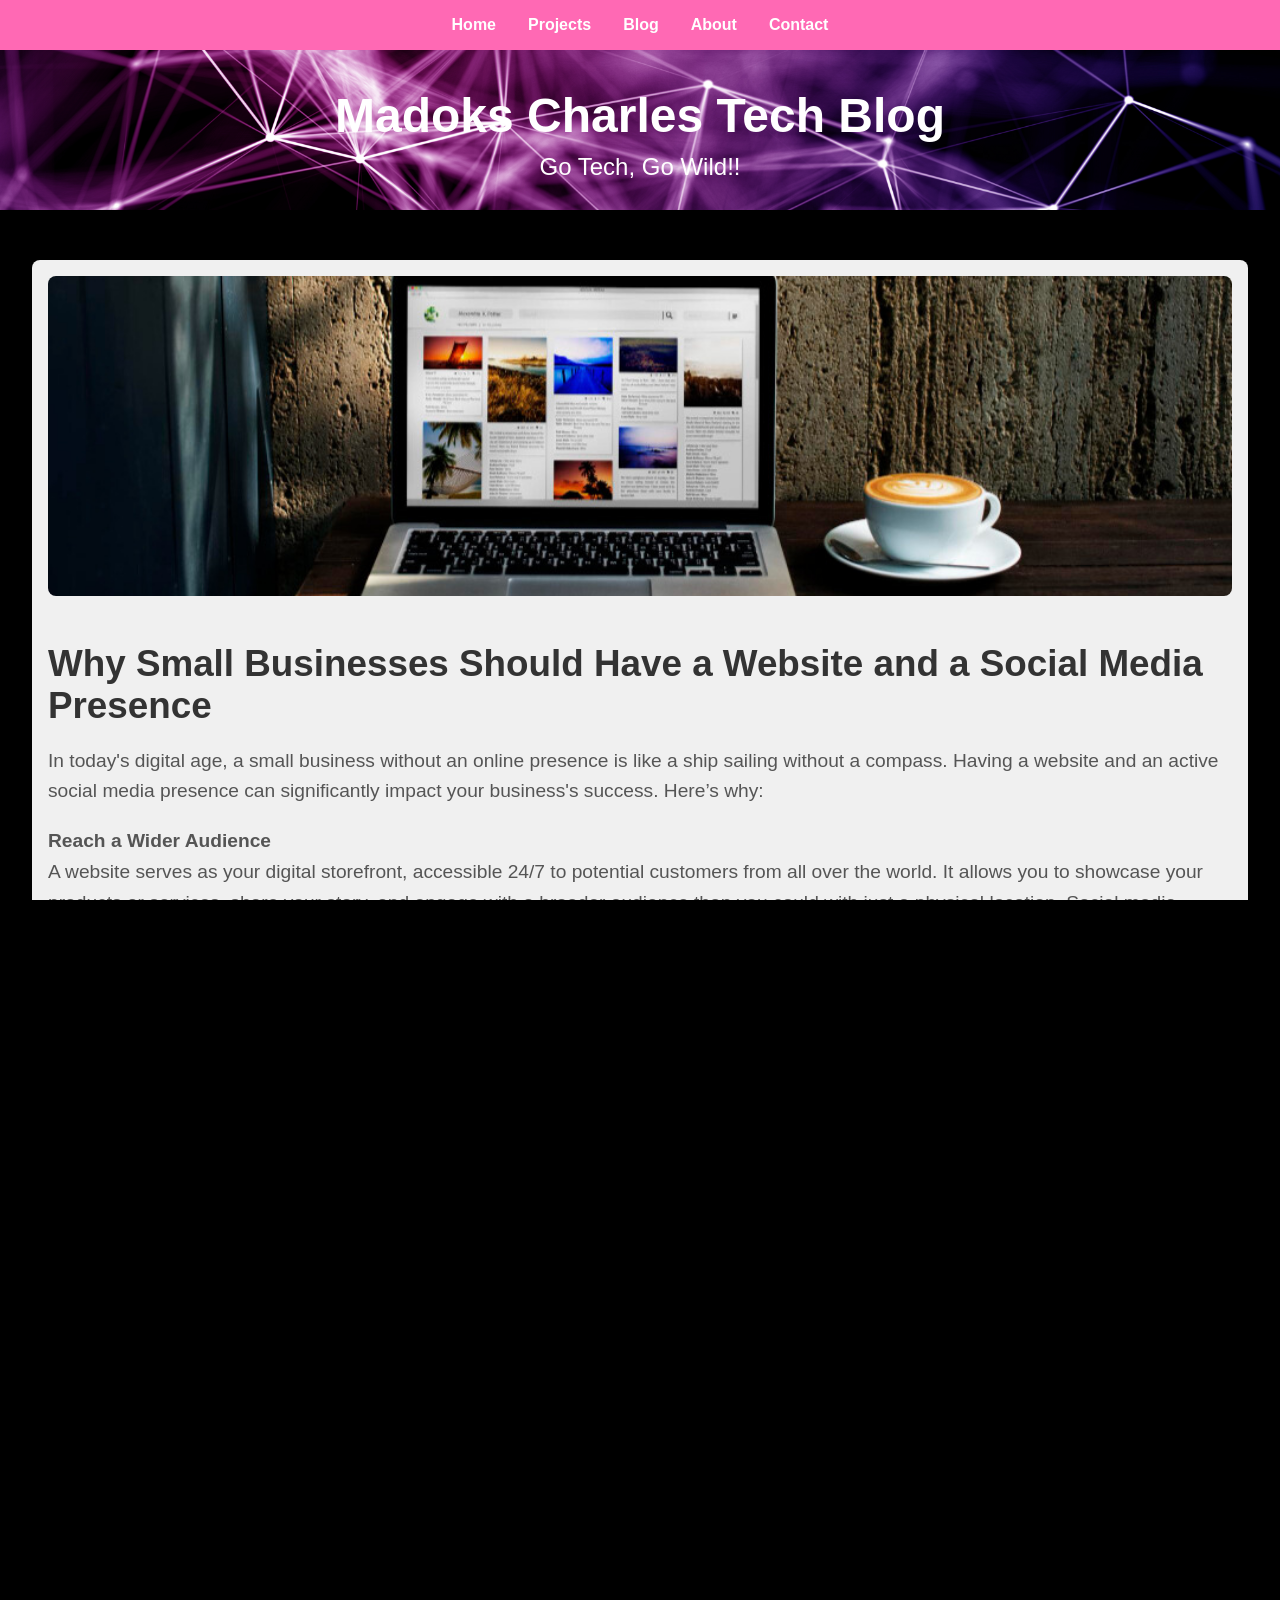
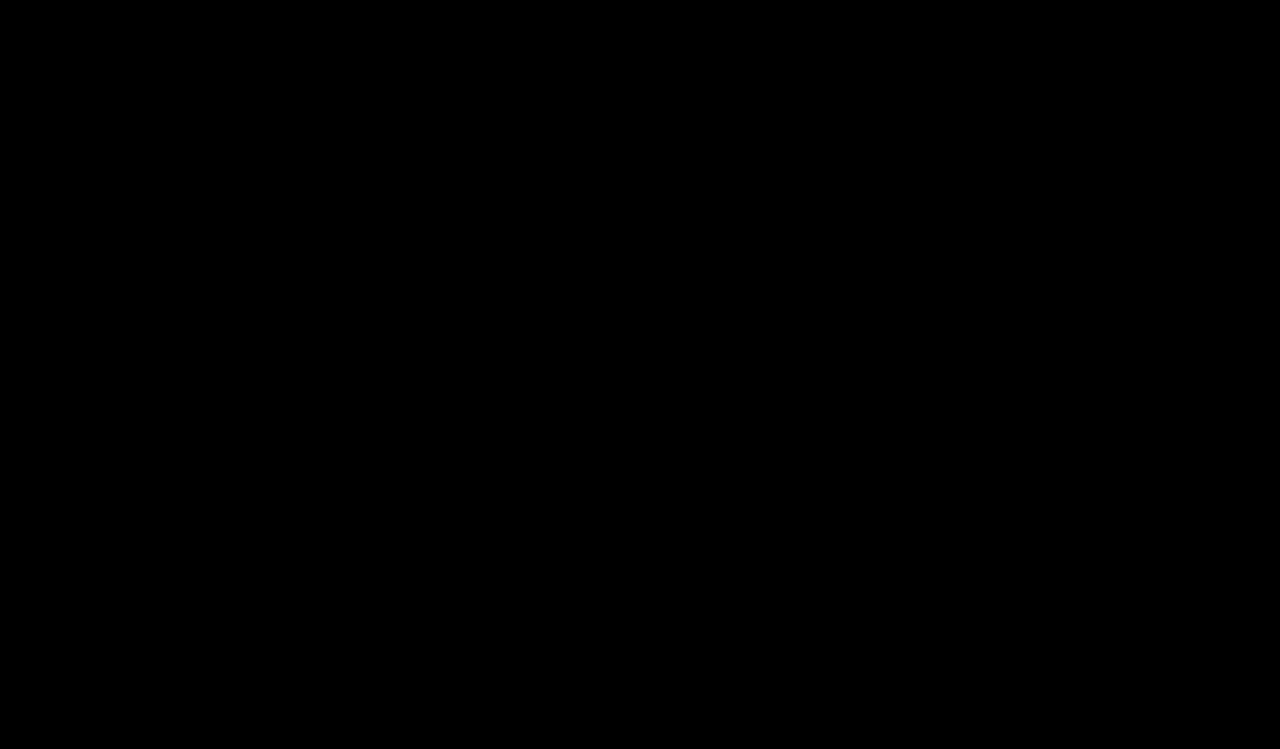
==== blog.html @ 1c649162 "blog-page and more projects" ====
<!DOCTYPE html>
<html lang="en">
    <head>
        <meta charset="UTF-8">
        <meta name="viewport" content="width=device-width, initial-scale=1.0">
        <title>Madoks Charles - Blog</title>
        <link rel="stylesheet" href="styles.css">
        <link rel="stylesheet" href="https://cdnjs.cloudflare.com/ajax/libs/font-awesome/6.0.0-beta3/css/all.min.css">
    </head>
<body>
    <header>
        <nav>
            <ul>
                <li><a href="index.html#home">Home</a></li>
                <li><a href="index.html#projects">Projects</a></li>
                <li><a href="blog.html">Blog</a></li>
                <li><a href="index.html#about">About</a></li>
                <li><a href="index.html#contact">Contact</a></li>
            </ul>
        </nav>
    </header>

    <section id="blog-cover">
        <img src="images/blog-cover.jpg" alt="Blog Cover Image" class="blog-cover-image">
        <div class="blog-cover-text">
            <h1>Madoks Charles Tech Blog</h1>
            <p>Go Tech, Go Wild!!</p>
        </div>
    </section>
    <br>

    <section id="blog-posts">
        <article class="blog-post">
            <img src="images/aa.jpg" alt="Blog Post Image" class="post-image">
            <div class="post-content">
                <h2>Why Small Businesses Should Have a Website and a Social Media Presence</h2>
                <p>In today's digital age, a small business without an online presence is like a ship sailing without a compass. Having a website and an active social media presence can significantly impact your business's success. Here’s why:</p>
                <p><b>Reach a Wider Audience</b><br>
                A website serves as your digital storefront, accessible 24/7 to potential customers from all over the world. It allows you to showcase your products or services, share your story, and engage with a broader audience than you could with just a physical location. Social media platforms further amplify your reach by enabling you to connect with people who share your interests, needs, and values.</p>
                <p><b>Build Credibility and Trust</b><br>
                Customers today expect businesses to have a website and a social media presence. A well-designed website and active social media profiles lend credibility to your business, showing customers that you’re professional and legitimate. By sharing customer testimonials, case studies, and stories about your business journey, you can build trust and loyalty among your audience.</p>
                <p><b>Cost-Effective Marketing</b><br>
                Traditional advertising methods like print, TV, and radio can be expensive and may not always reach your target audience. Online marketing, on the other hand, is more cost-effective and allows you to tailor your marketing efforts to your specific audience. With tools like SEO, content marketing, and social media advertising, you can attract more visitors to your website and convert them into customers.</p>
                <p><b>Engage with Your Customers</b><br>
                Social media platforms are great for engaging with your audience. They provide a space for direct communication, feedback, and community building. Responding to comments, messages, and reviews in a timely manner shows that you value your customers' opinions and are committed to providing excellent service.</p>
                <p><b>Stay Ahead of the Competition</b><br>
                Many of your competitors are already online, leveraging websites and social media to reach and engage their audience. By having a robust online presence, you can stay ahead of the competition, differentiate your business, and position yourself as an industry leader.</p>
                <p><b>Conclusion</b><br>
                Having a website and good social media presence are not just optional extras; they are essential tools for your business(es). So, if you haven't already, now is the time to invest in a strong online presence and watch your business grow. Let's grab a cup of <a href="blog.html#contact">coffee</a> and discuss your options.</p>
            </div>
            <div class="post-author">
                <img src="images/my-pic2.png" alt="Author Picture" class="author-pic">
                <p>Written by Madoks Charles</p>
            </div>
        </article>
        
        <!-- Add more blog posts here as needed -->
    </section>

    <section id="contact">
        <h2>Let’s Get Coffee</h2>
        <hr>
        <div class="contact-container">
            <div class="contact-details">
                <p>Email: <a href="mailto:charlesmadoks@gmail.com">charlesmadoks@gmail.com</a></p>
                <p>Phone: <a href="tel:+2347066278362">+234 706 627 8362</a></p>
            </div>
            <h3>Let's Connect!</h3>
            <div class="social-links">
                <a href="https://github.com/madokscharles" target="_blank" class="social-link github"><i class="fa-brands fa-github"></i></a>
                <a href="https://www.linkedin.com/in/madokscharles/" target="_blank" class="social-link linkedin"><i class="fa-brands fa-linkedin"></i></a>
                <a href="https://x.com/madokscharles" target="_blank" class="social-link twitter"><i class="fa-brands fa-twitter"></i></a>
                <a href="https://wa.me/2347066278362" target="_blank" class="social-link whatsapp"><i class="fa-brands fa-whatsapp"></i></a>
            </div>
        </div>
    </section>

    <footer>
        <p>&copy; 2024 <a href="#home">Madoks</a>. All rights reserved.</p>
    </footer>
    
</body>
</html>
---- styles.css ----
/* General Styles */
* {
    box-sizing: border-box;
}
html, body {
    margin: 0;
    padding: 0;
    font-family: Arial, sans-serif;
    color: #FFE4E1;
    background-color: #000000;
    height: 100%;
    width: 100%;
    overflow-x: hidden;
}

body {
    display: flex;
    flex-direction: column;
    min-height: 100vh;
    min-width: 100vw;
}

header {
    background-color: #FF69B4;
    color: #FFFFFF;
    padding: 1rem;
}

nav ul {
    list-style-type: none;
    margin: 0;
    padding: 0;
    display: flex;
    justify-content: center;
}

nav ul li {
    margin: 0 1rem;
}

nav ul li a {
    color: #FFFFFF;
    text-decoration: none;
    font-weight: bold;
}

nav ul li a:hover {
    color: #000000;
}

main {
    flex: 1;
    display: flex;
    flex-direction: column;
}

section {
    padding: 2rem;
}

h1 {
    color: #fff;
}

h2 {
    font-size: 2.3rem;
    color: #FF69B4;
}

p {
    font-size: 1.2rem;
}

hr {
    width: 15%;
    color: #FFE4E1;
}

a {
    text-decoration: none;
    color: #333333;
}

a:hover {
    color: #FF69B4;
}

/* Home / Cover Section Styles */
.cover-container {
    position: relative;
    top: -32px;
    width: 100vw;
    height: 100vh;
    overflow: hidden;
    display: flex;
    align-items: center;
    justify-content: center;
}

.cover-image {
    position: absolute;
    width: 100%;
    height: 100%;
    object-fit: cover;
    left: 0;
}

.cover-text {
    color: #FFFFFF;
    padding: 2rem;
    max-width: 40%;
    z-index: 1;
    margin-left: -30rem;
}

.cover-text h1 {
    margin-top: 0;
    font-size: 3rem;
}

.cover-text .job-title {
    font-size: 1.5rem;
    color: #FF69B4;
}

.cover-text .hello {
    margin-bottom: 10px;
}

.cover-text .summary {
    font-size: 1rem;
}

/* My Projects Styles */
#projects {
    align-items: center;
    text-align: center;
}

#projects p {
    margin-bottom: 2rem;
    font-size: 1.2rem;
}
.projects-container {
    display: grid;
    grid-template-columns: repeat(auto-fit, minmax(300px, 1fr));
    gap: 2rem;
    margin-top: 2rem;
    width: 80%;
    text-align: center;
    margin: 0 auto;
}

.project-card {
    background-color: #FFE4E1;
    color: #000000;
    border-radius: 8px;
    box-shadow: 0 4px 8px rgba(0, 0, 0, 0.2);
    transition: transform 0.3s ease;
}

.project-card:hover {
    transform: translateY(-5px);
}

.project-image {
    width: 100%;
    object-fit: cover;
    height: 200px;
}

.more-button {
    padding: 1rem 2rem;
    font-size: 1rem;
    cursor: pointer;
    background-color: #FF69B4;
    color: #000000;
    border: 1px solid #FF69B4;
    font-weight: bold;
    border-radius: 8px;
}

.more-button:hover {
    background-color: #333333;
    color: #FF69B4;
    border: 1px solid #333333;
    transform: translateY(-1px);
}

/* About Me Styles */
.about-container {
    display: flex;
    align-items: center;
    justify-content: space-between;
    gap: 2rem;
    padding: 2rem;
    text-align: center;
    width: 90%;
    margin: 0 auto;
}

.about-text {
    max-width: 60%;
    color: #FFE4E1;
}

.about-text h2, .about-text h3 {
    color: #FF69B4;
}

.about-text p {
    margin-bottom: 1rem;
    line-height: 1.6;
    font-size: 1.2rem;
}

.about-image {
    width: 40%;
}

.about-image img {
    width: 100%;
    border-radius: 8px;
    box-shadow: 0 4px 8px rgba(0, 0, 0, 0.2);
}

/* Contact Me Styles */
#contact {
    text-align: center;
    padding: 2rem;
    background-color: #1a1a1a;
    padding-bottom: 100px;
}

.contact-container {
    display: flex;
    flex-direction: column;
    align-items: center;
    gap: 1rem;
}

.contact-details p, .contact-details a {
    color: #FFE4E1;
    font-size: 1.2rem;
    margin: 0.5rem 0;
}

.social-links {
    display: flex;
    justify-content: center;
    gap: 1rem;
}

.social-link .fa-brands {
    font-size: 2rem;
    transition: transform 0.3s;
    color: #FF69B4;
    padding: 0 20px;
}

.social-link .fa-brands:hover {
    transform: scale(1.1);
    color: #FFB6C1;
}

/* Footer Styles */
footer {
    background-color: #FFB6C1;
    color: #333333;
    text-align: center;
    padding: 1rem;
    flex-shrink: 0;
    width: 100%;
}

/* Main Projects Page Styles */
#main-projects h2 {
    text-align: center;
}
.main-projects-container {
    display: flex;
    flex-direction: column;
    gap: 2rem;
    margin: 0 auto;
    padding: 2rem;
    max-width: 1200px;
}

.main-project-card {
    display: flex;
    flex-direction: row;
    align-items: center;
    background-color: #FFE4E1;
    color: #000;
    border-radius: 8px;
    box-shadow: 0 4px 8px rgba(0, 0, 0, 0.2);
    padding: 1rem;
    gap: 1rem;
    transition: transform 0.3s ease;
}

.main-project-card:hover {
    transform: translateY(-5px);
}

.main-project-image {
    width: 200px;
    height: 150px;
    object-fit: cover;
    border-radius: 8px;
    box-shadow: 0 4px 8px rgba(0, 0, 0, 0.2);
}

.main-project-details {
    flex-grow: 1;
}

.main-project-details h3 {
    font-size: 1.5rem;
    margin-top: 0;
}

.main-project-details p {
    font-size: 1rem;
    margin: 0.5rem 0;
}

/* Blog Page Styles */
#blog-cover {
    position: relative;
    width: 100%;
    height: 5rem;
    overflow: hidden;
    display: flex;
    align-items: center;
    justify-content: center;
    text-align: center;
    color: #fff;
    padding-bottom: 8rem;
}

.blog-cover-image {
    width: 100%;
    height: 100%;
    object-fit: cover;
    position: absolute;
    top: 0;
    left: 0;
}

.blog-cover-text {
    margin-top: 90px;
    z-index: 1;
}

.blog-cover-text h1 {
    font-size: 3rem;
    margin-bottom: 0.5rem;
}

.blog-cover-text p {
    font-size: 1.5rem;
    margin-top: 10px;
}

/* Blog Posts Styles */
#blog-posts {
    padding: 2rem;
}

.blog-post {
    display: flex;
    flex-direction: column;
    margin-bottom: 3rem;
    background-color: #f0f0f0;
    padding: 1rem;
    border-radius: 8px;
}

.post-image {
    width: 100%;
    height: 20rem;
    border-radius: 8px;
    margin-bottom: 1rem;
    object-fit: cover;
    object-position: center;
}

.post-content h2 {
    color: #333;
    margin-bottom: 0.5rem;
}

.post-content p {
    color: #555;
    line-height: 1.6;
}

.post-content a {
    color: #6F4E37;
}

.post-content a:hover {
    color: #FF69B4;
}

.post-author {
    display: flex;
    align-items: center;
    margin-top: 1rem;
}

.author-pic {
    width: 50px;
    height: 50px;
    border-radius: 50%;
    margin-right: 1rem;
}

.post-author p {
    color: #333;
}

/* Responsive Styling for Mobile View */
@media (max-width: 768px) {
    .cover-container {
        flex-direction: column;
        align-items: center;
        height: auto;
    }

    .cover-image {
        width: 100%;
        height: 50vh;
        object-fit: cover;
        z-index: -1;
        filter: blur(8px);
    }

    .cover-text {
        max-width: 70%;
        text-align: center;
        padding: 1rem 1rem;
        margin-left: -4rem;
        margin-top: 4rem;
    }

    .cover-text h1 {
        font-size: 2.7rem;
    }

    .cover-text .summary {
        font-size: 1rem;
    }

    .about-container {
        flex-direction: column;
        align-items: center;
    }

    .about-text, .about-image {
        max-width: 100%;
    }

    .about-text {
        text-align: center;
    }

    .about-image img {
        width: 300px;
        margin-left: -80px;
    }

    .main-project-card {
        flex-direction: column;
        text-align: center;
    }

    .main-project-image {
        width: 100%;
        height: auto;
    }

    .blog-cover-text h1 {
        font-size: 2rem;
    }

}
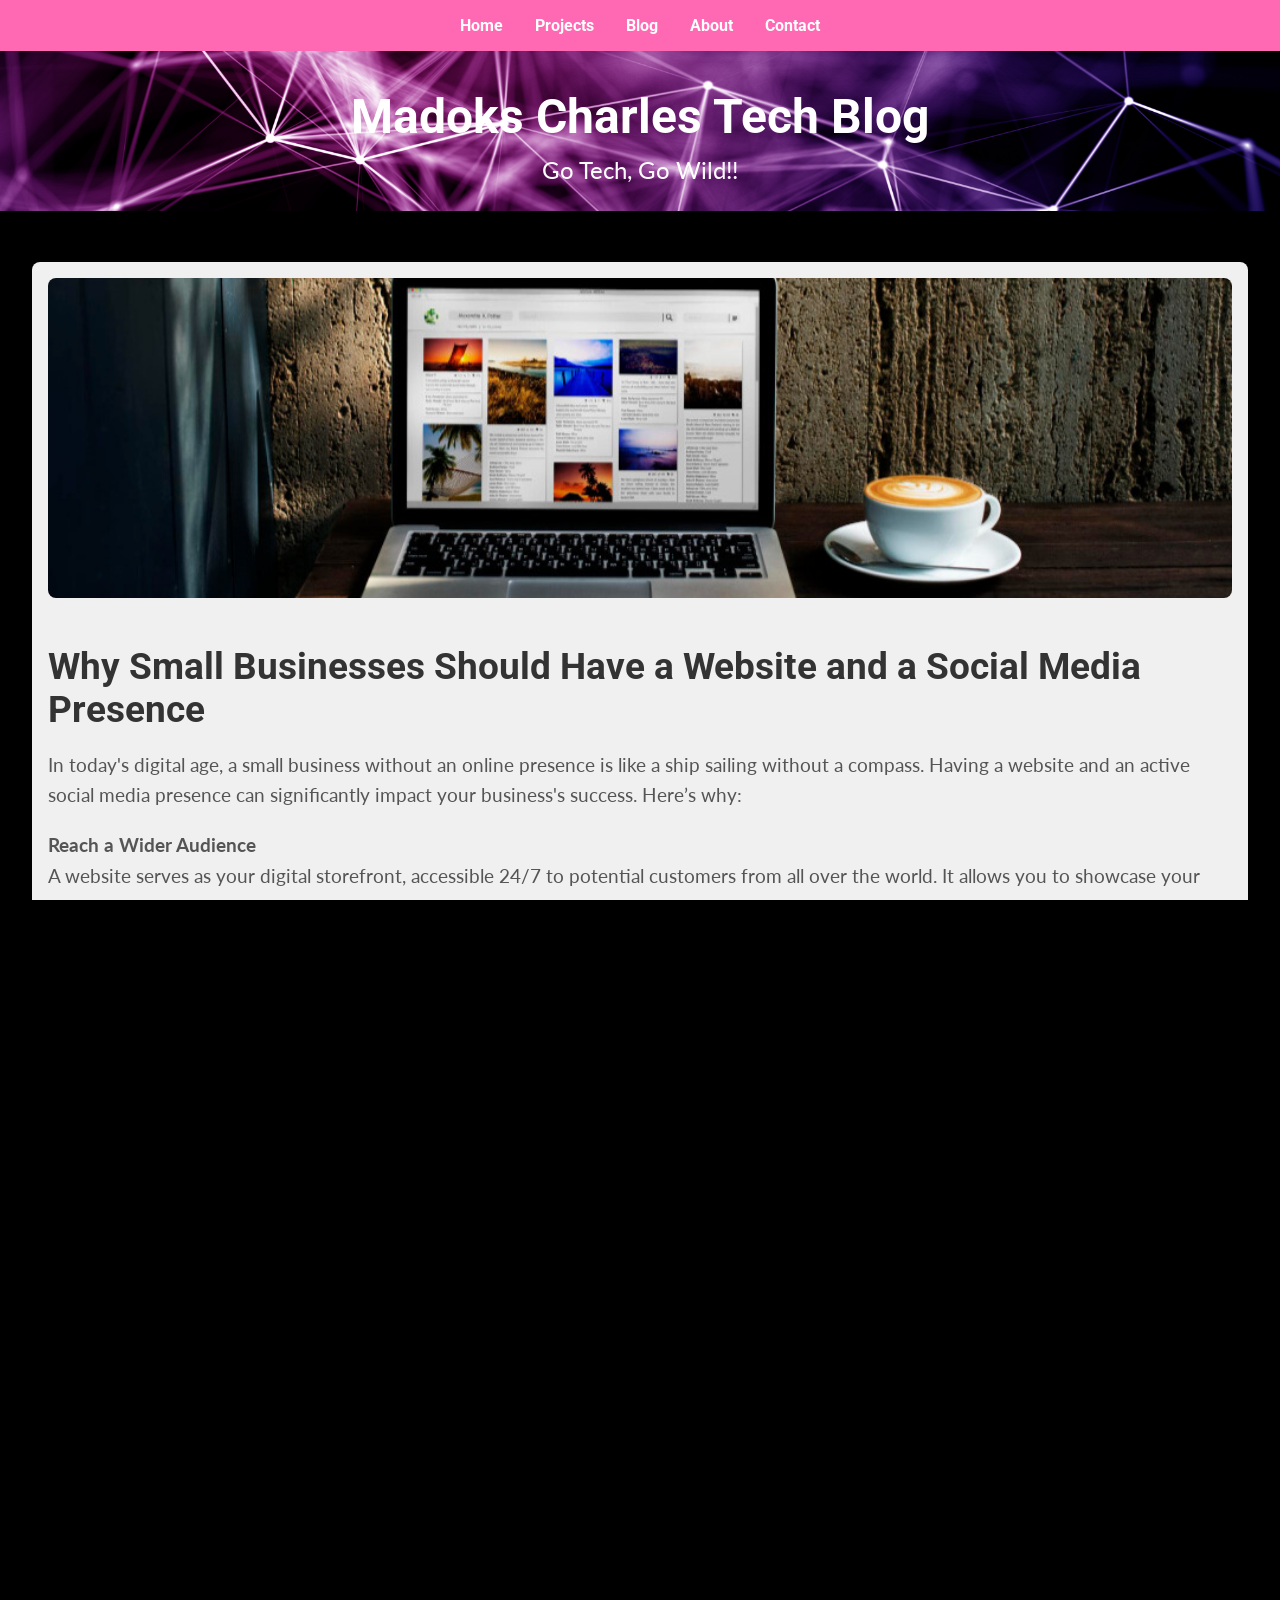
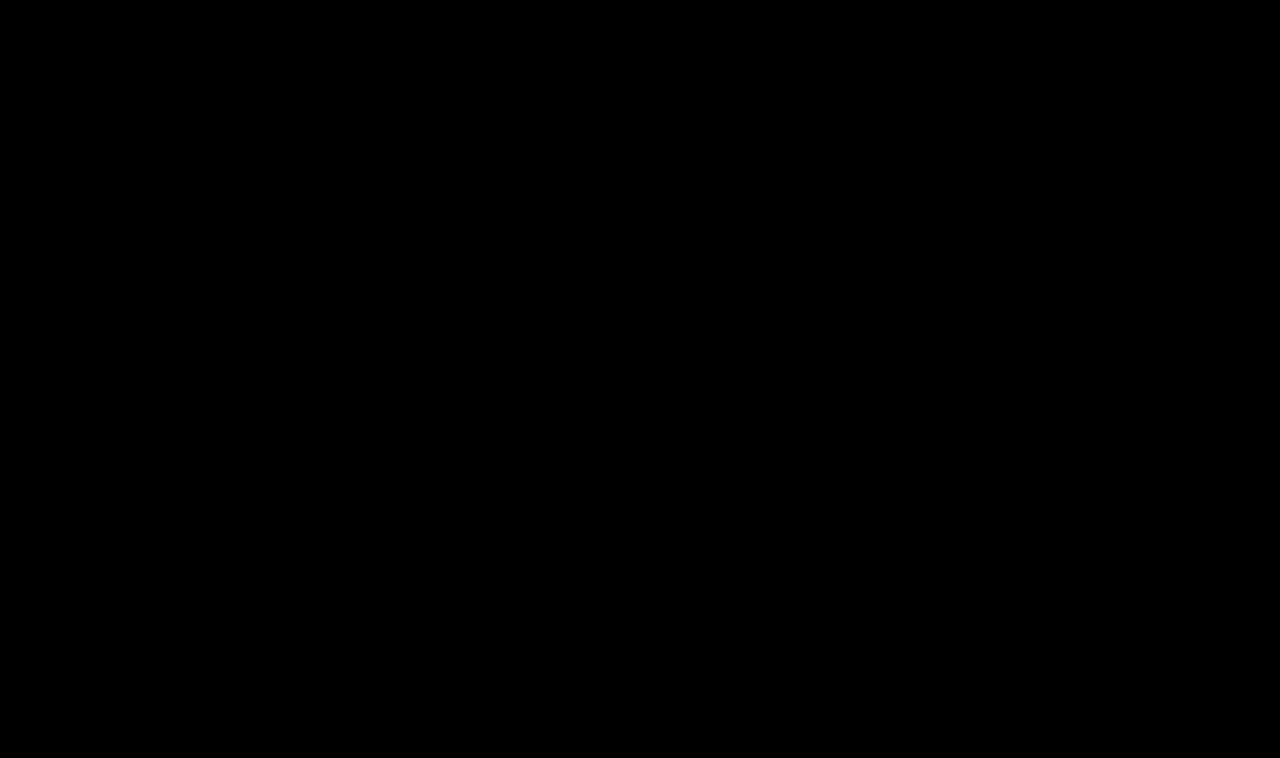
==== commit e3386427: "Readme file" ====
--- a/blog.html
+++ b/blog.html
@@ -6,6 +6,8 @@
         <title>Madoks Charles - Blog</title>
         <link rel="stylesheet" href="styles.css">
         <link rel="stylesheet" href="https://cdnjs.cloudflare.com/ajax/libs/font-awesome/6.0.0-beta3/css/all.min.css">
+        <link rel="stylesheet" href="https://fonts.googleapis.com/css?family=Roboto|Montserrat|Lato|Open+Sans|Poppins&display=swap">
+        <link rel="icon" href="images/favicon.ico" type="image/x-icon">
     </head>
 <body>
     <header>
@@ -54,7 +56,7 @@
             </div>
         </article>
         
-        <!-- Add more blog posts here as needed -->
+        <!-- Add more blog posts here -->
     </section>
 
     <section id="contact">
@@ -76,7 +78,7 @@
     </section>
 
     <footer>
-        <p>&copy; 2024 <a href="#home">Madoks</a>. All rights reserved.</p>
+        <p>&copy; 2024 <a href="index.html#home">Madoks</a>. All rights reserved.</p>
     </footer>
     
 </body>
--- a/styles.css
+++ b/styles.css
@@ -5,7 +5,7 @@
 html, body {
     margin: 0;
     padding: 0;
-    font-family: Arial, sans-serif;
+    font-family: 'Roboto', 'Montserrat', 'Lato', 'Open Sans', 'Poppins', sans-serif;
     color: #FFE4E1;
     background-color: #000000;
     height: 100%;
@@ -69,6 +69,7 @@
 
 p {
     font-size: 1.2rem;
+    font-family: 'Lato', sans-serif;
 }
 
 hr {
@@ -116,19 +117,24 @@
 .cover-text h1 {
     margin-top: 0;
     font-size: 3rem;
+    font-family: 'Poppins', sans-serif; /* 'Roboto', 'Montserrat', 'Lato', 'Open Sans', 'Poppins', sans-serif */
 }
 
 .cover-text .job-title {
     font-size: 1.5rem;
     color: #FF69B4;
+    font-family: 'Montserrat', sans-serif; /* 'Roboto', 'Montserrat', 'Lato', 'Open Sans', 'Poppins', sans-serif */
 }
 
 .cover-text .hello {
+    font-size: 1.2rem;
     margin-bottom: 10px;
 }
 
 .cover-text .summary {
-    font-size: 1rem;
+    font-size: 1.2rem;
+    line-height: 1.6;
+
 }
 
 /* My Projects Styles */
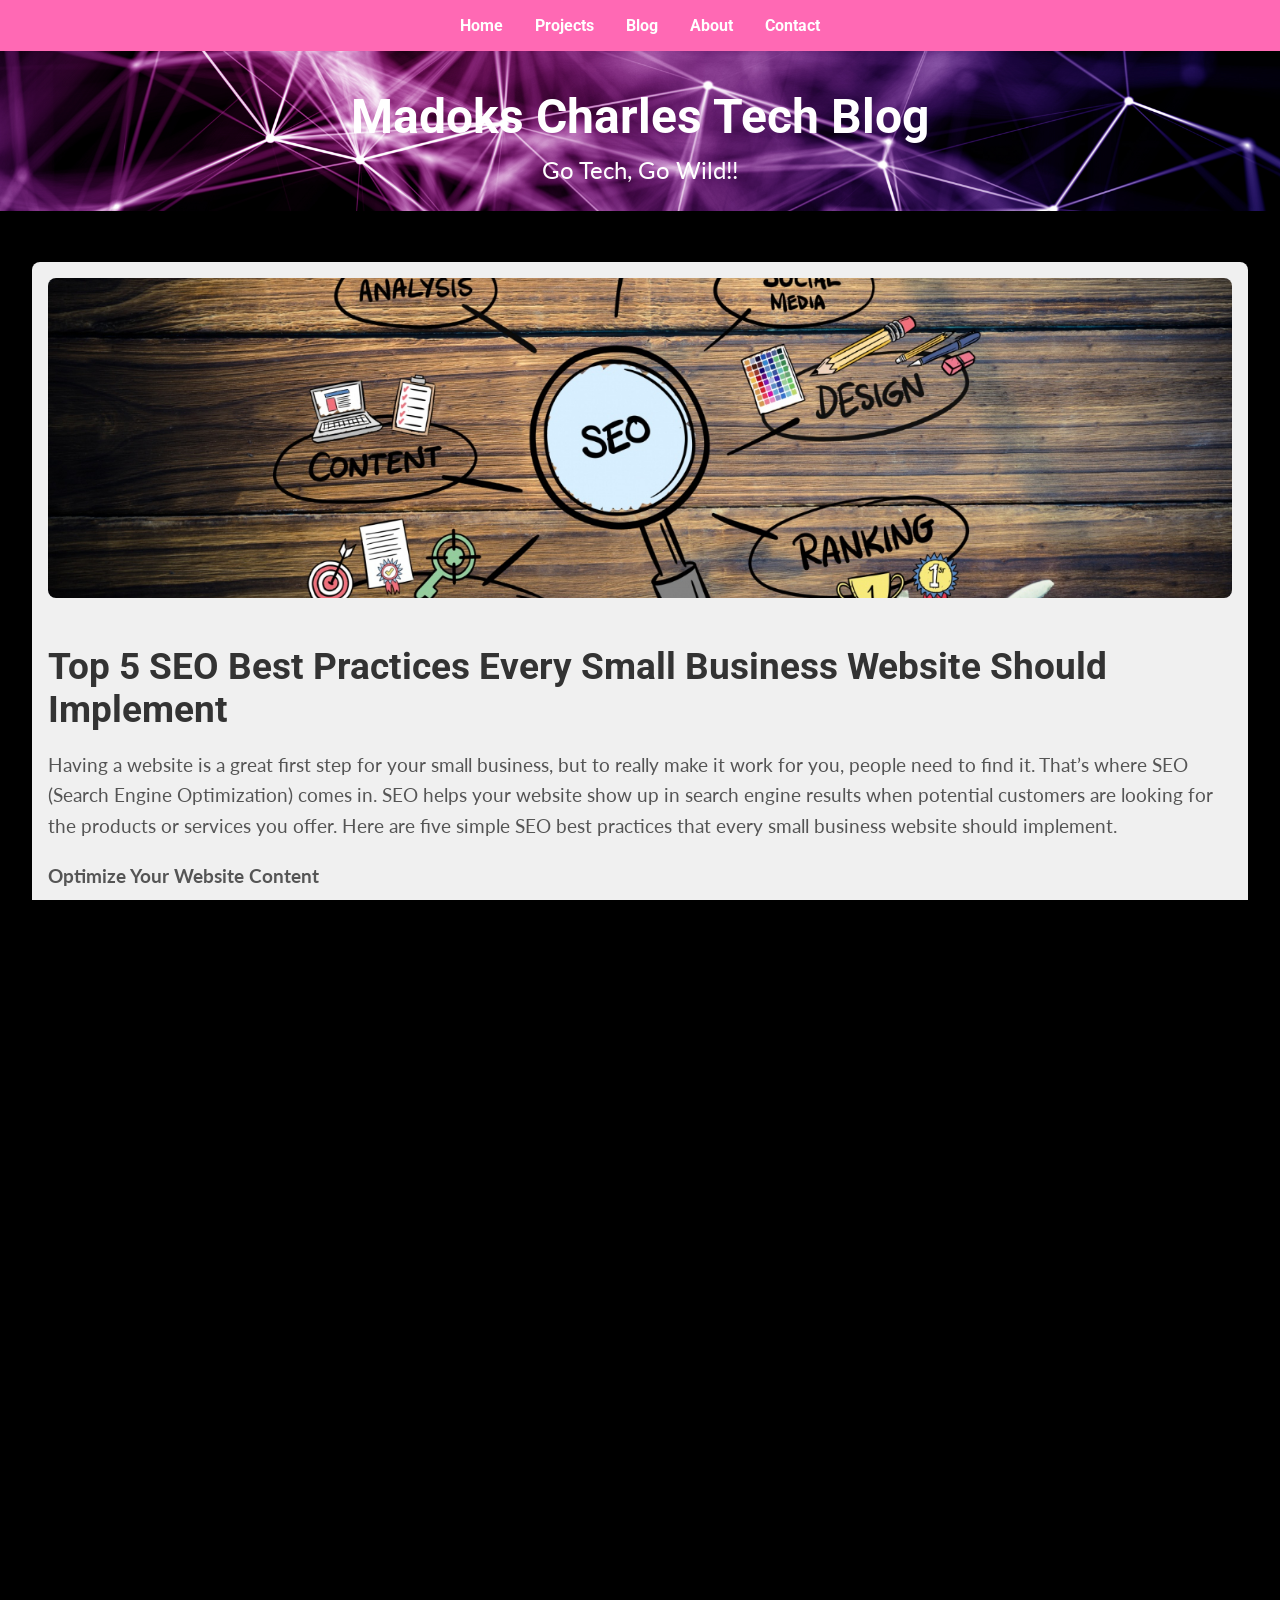
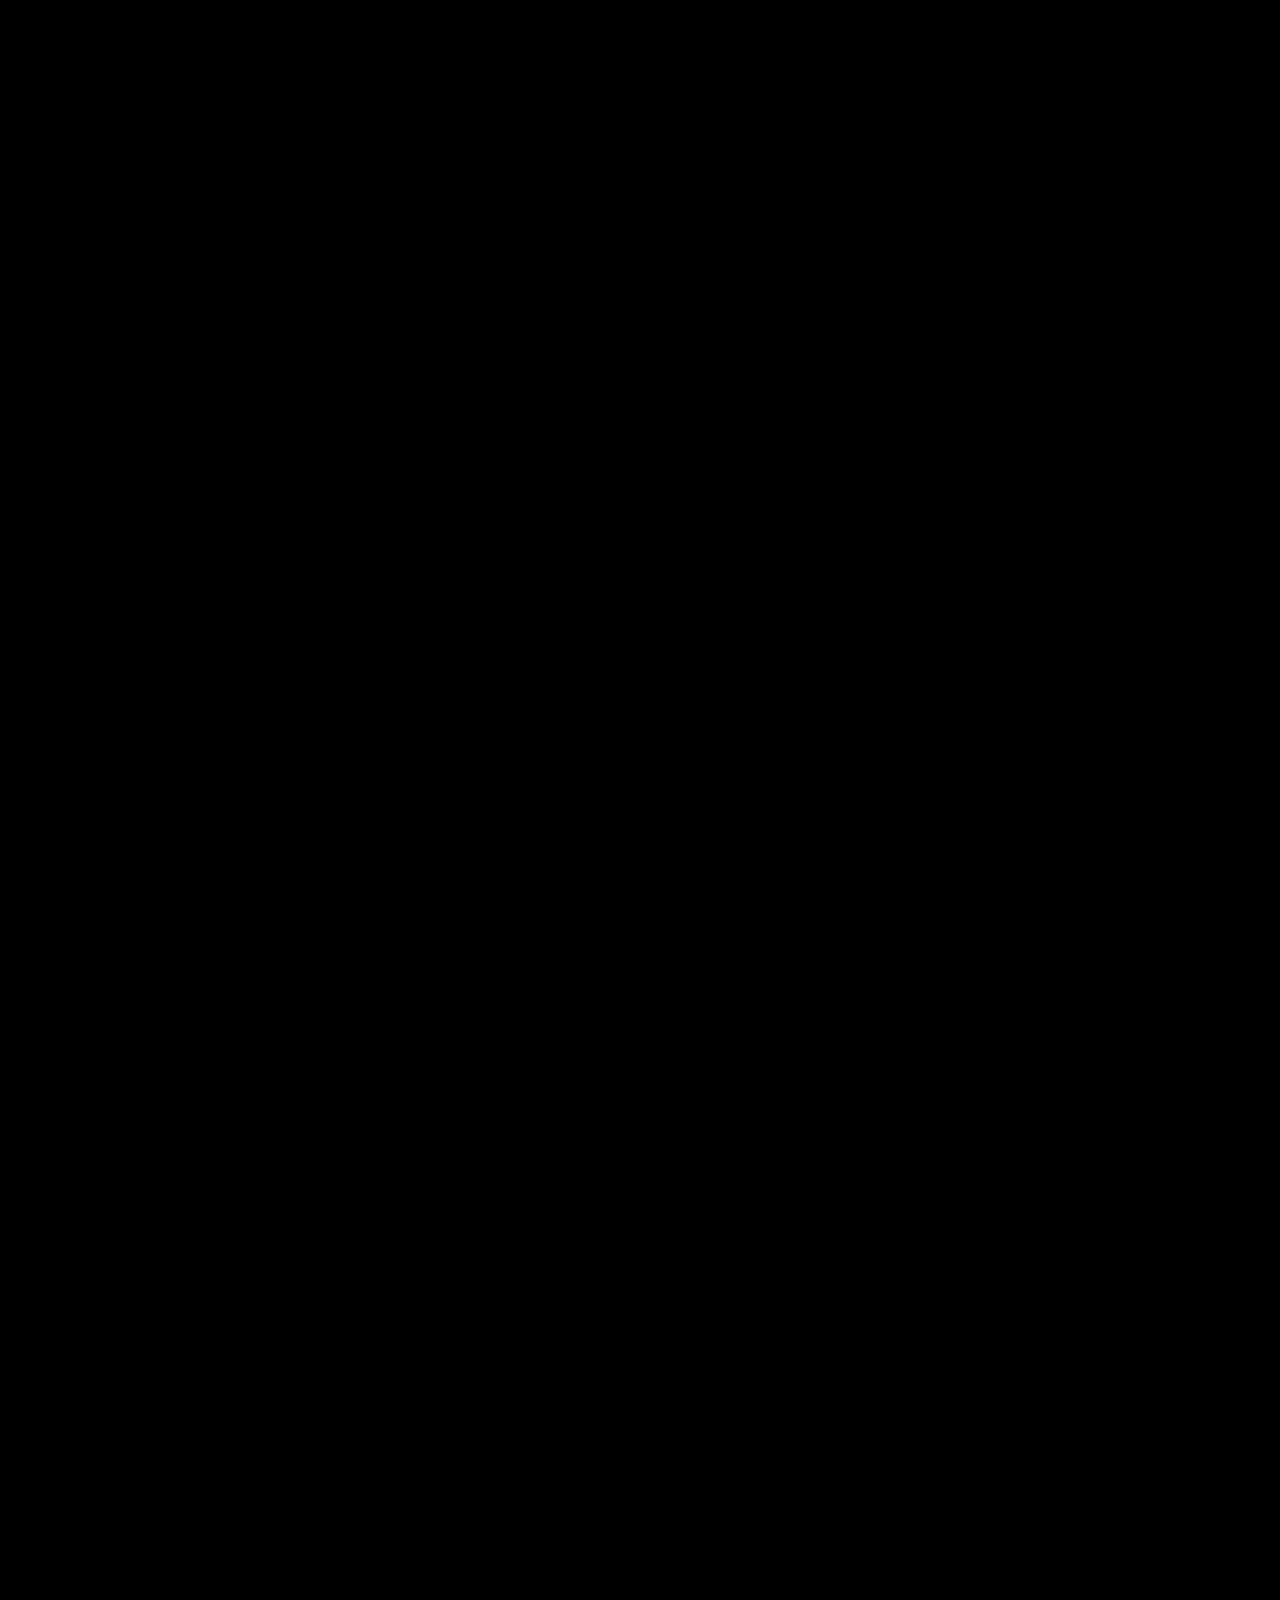
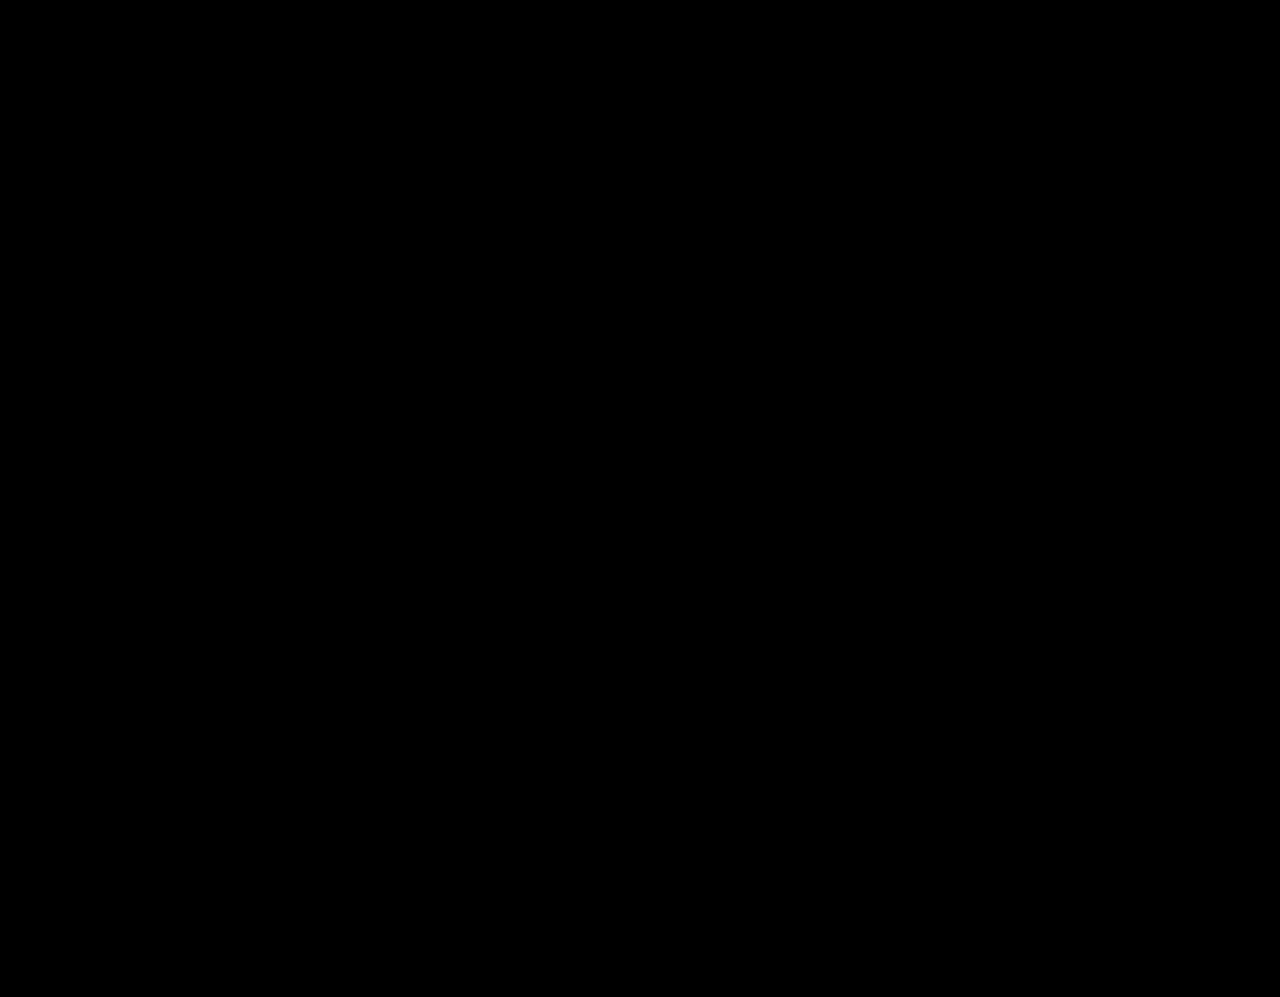
==== commit 0ab42aa3: "Recent updates: Blog and Projects" ====
--- a/blog.html
+++ b/blog.html
@@ -32,6 +32,30 @@
     <br>
 
     <section id="blog-posts">
+        <article class="blog-post">
+            <img src="images/83.jpg" alt="Blog Post Image" class="post-image">
+            <div class="post-content">
+                <h2>Top 5 SEO Best Practices Every Small Business Website Should Implement</h2>
+                <p>Having a website is a great first step for your small business, but to really make it work for you, people need to find it. That’s where SEO (Search Engine Optimization) comes in. SEO helps your website show up in search engine results when potential customers are looking for the products or services you offer. Here are five simple SEO best practices that every small business website should implement.</p>
+                <p><b>Optimize Your Website Content</b><br>
+                Your website content is the backbone of your SEO strategy. Make sure every page has relevant, high-quality content that speaks to your audience. Use keywords naturally within your content—these are the words or phrases that people might type into a search engine when looking for your business. But remember, don’t overdo it; keyword stuffing can hurt more than it helps. Focus on creating content that’s helpful and engaging for your readers.</p>
+                <p><b>Use Descriptive Meta Tags</b><br>
+                Meta tags are snippets of text that describe a page’s content. They don’t appear on the page itself, but in the page’s code. The two most important meta tags for SEO are the title tag and meta description. The title tag is the main title of your page that shows up in search results. It should be clear, concise, and include your main keyword. The meta description gives a brief overview of what the page is about. While it doesn’t directly impact rankings, it can influence whether people click on your link in search results.</p>
+                <p><b>Make Your Website Mobile-Friendly</b><br>
+                More people are using their smartphones to browse the web than ever before. If your website isn’t mobile-friendly, you’re missing out on a huge audience—and search engines like Google know this. In fact, Google uses mobile-first indexing, which means it primarily uses the mobile version of your site for ranking and indexing. Ensure your website is responsive, meaning it adjusts smoothly to different screen sizes, so users have a great experience whether they’re on a desktop or a smartphone.</p>
+                <p><b>Improve Your Page Loading Speed</b><br>
+                No one likes a slow website, and neither do search engines. If your website takes too long to load, visitors might leave before they even see your content. Google also considers page speed as a ranking factor, so a slow site could mean lower rankings. To improve your page speed, consider compressing images, using browser caching, and minimizing your code. There are free tools like Google PageSpeed Insights that can help you identify what’s slowing down your site.</p>
+                <p><b>Build Quality Backlinks</b><br>
+                Backlinks are links from other websites that point to your site. They’re like votes of confidence in the eyes of search engines. The more high-quality backlinks you have, the more trustworthy your site appears, and the higher it’s likely to rank. To build backlinks, create content that others find valuable and want to link to, such as blog posts, infographics, or guides. You can also reach out to other website owners or bloggers in your industry to see if they’d be willing to link to your content.</p>
+                <p><b>Conclusion</b><br>
+                SEO doesn’t have to be overwhelming. By focusing on these five best practices—optimizing your content, using descriptive meta tags, making your site mobile-friendly, improving page speed, and building quality backlinks—you can significantly boost your small business website’s visibility. Remember, SEO is a long-term investment, so be patient and consistent with your efforts. Over time, you’ll see the benefits of a well-optimized website.<br> If your small business doesn't have a website yet or you need to consult with an expert on this, let's grab a cup of <a href="blog.html#contact">coffee</a> and discuss your options.</p>
+            </div>
+            <div class="post-author">
+                <img src="images/my-pic2.png" alt="Author Picture" class="author-pic">
+                <p>Written by Madoks Charles</p>
+            </div>
+        </article>
+
         <article class="blog-post">
             <img src="images/aa.jpg" alt="Blog Post Image" class="post-image">
             <div class="post-content">
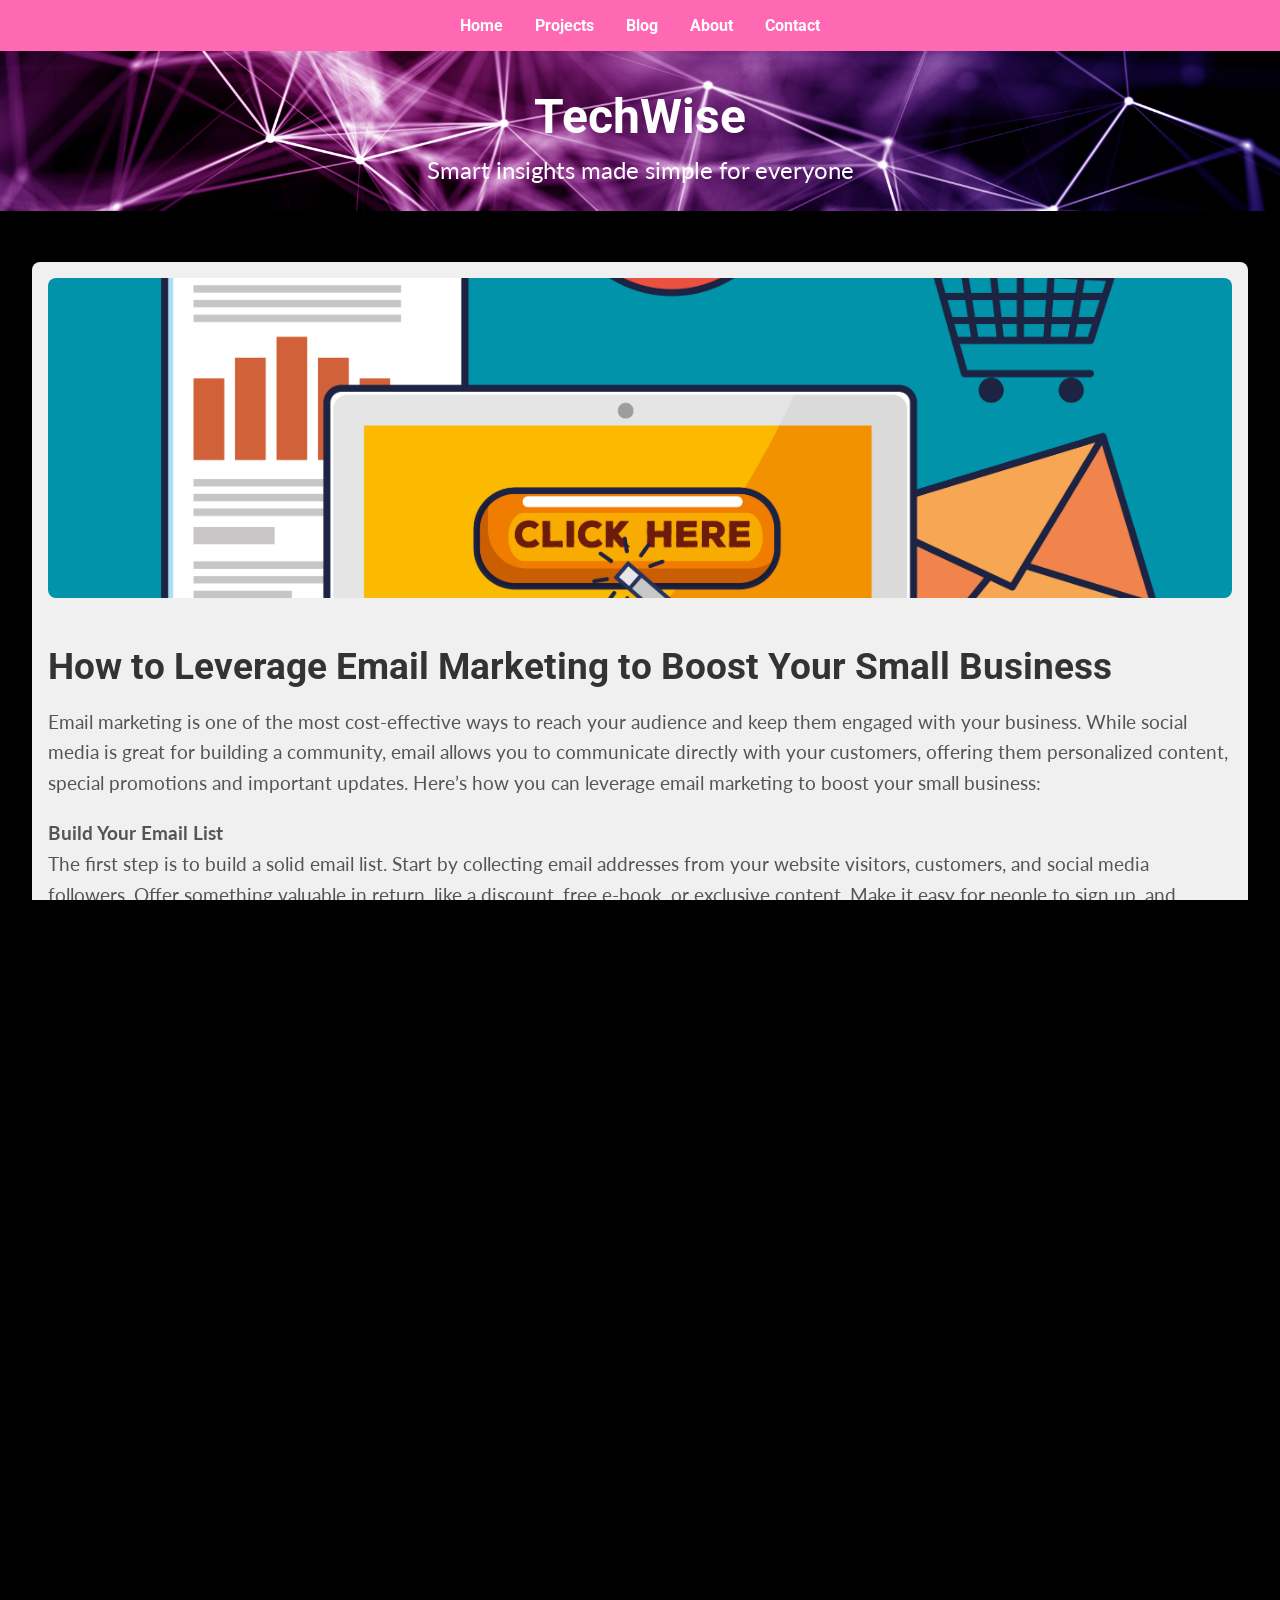
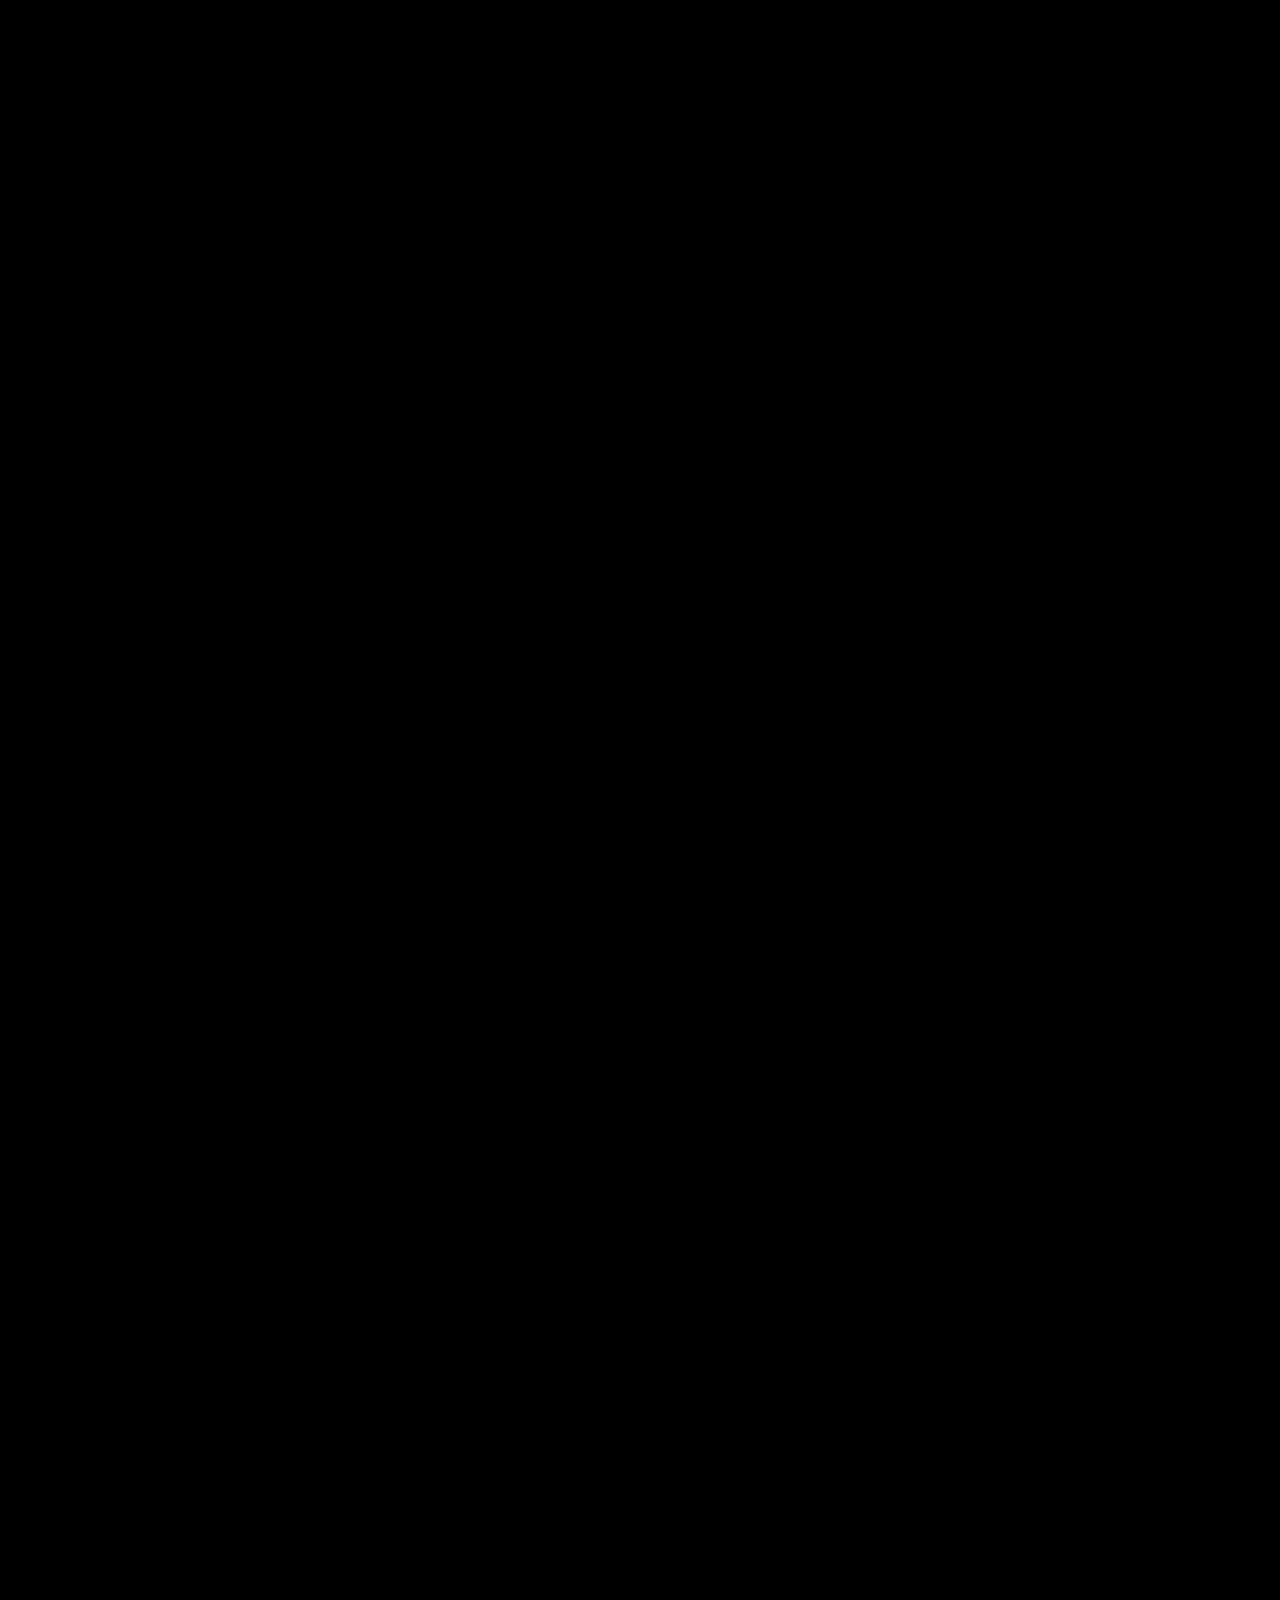
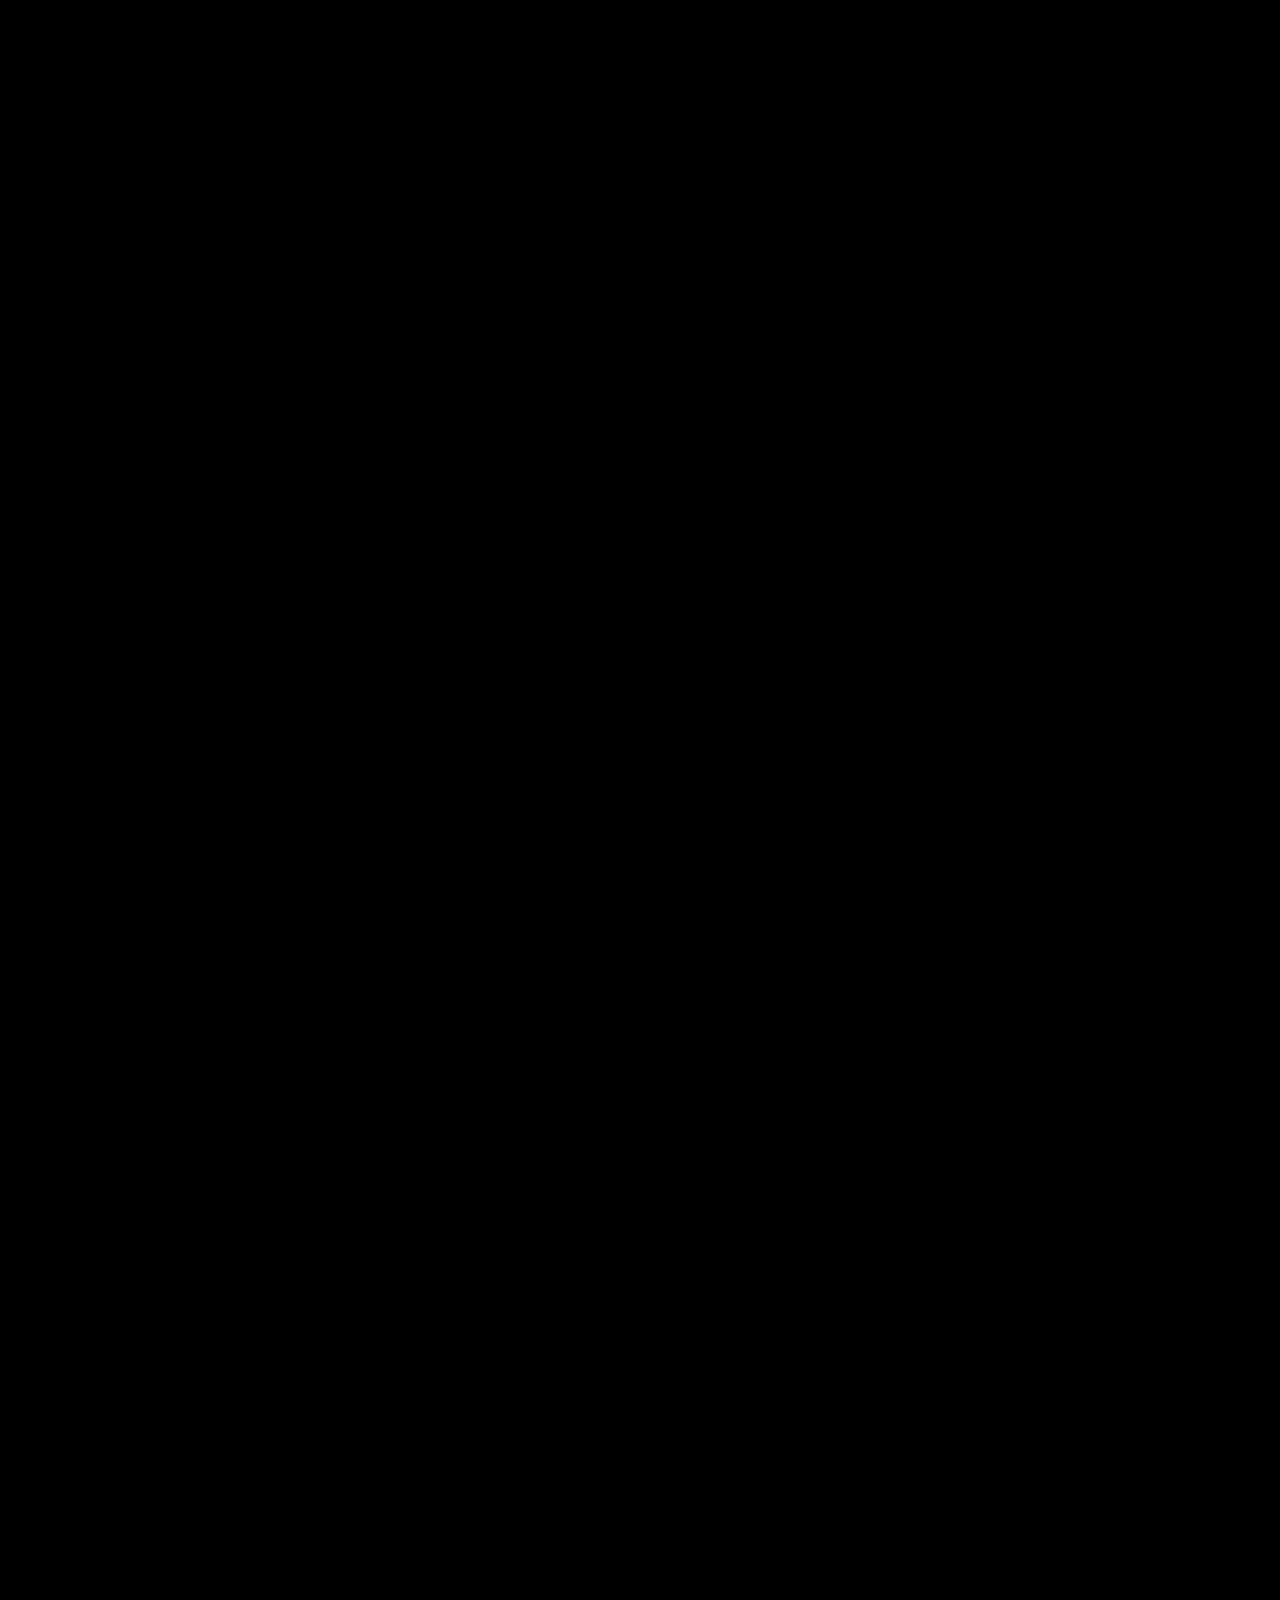
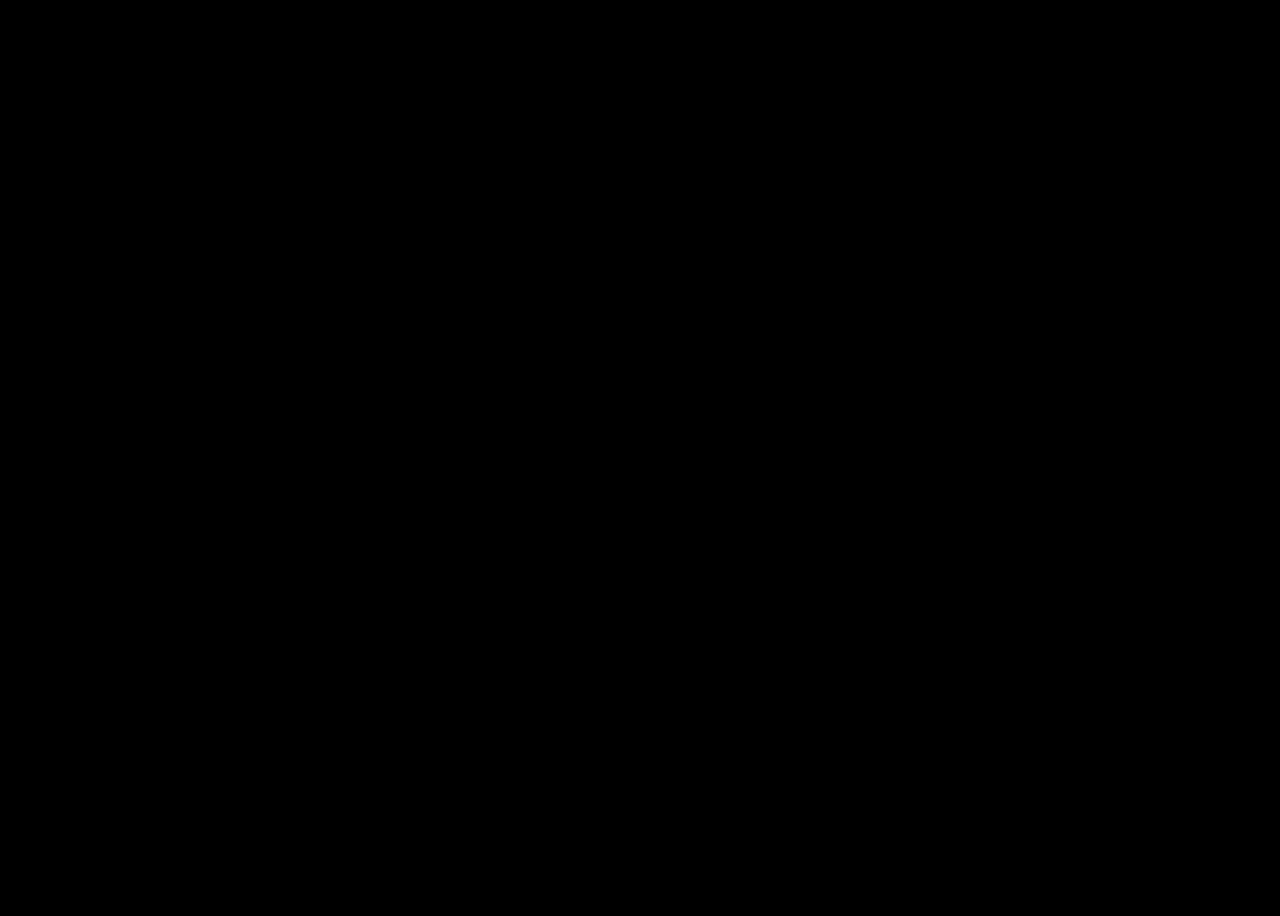
==== commit fcfb8137: "updates blog and adds resume" ====
--- a/blog.html
+++ b/blog.html
@@ -25,13 +25,38 @@
     <section id="blog-cover">
         <img src="images/blog-cover.jpg" alt="Blog Cover Image" class="blog-cover-image">
         <div class="blog-cover-text">
-            <h1>Madoks Charles Tech Blog</h1>
-            <p>Go Tech, Go Wild!!</p>
+            <h1>TechWise</h1>
+            <p>Smart insights made simple for everyone</p>
         </div>
     </section>
     <br>
 
     <section id="blog-posts">
+
+        <article class="blog-post">
+            <img src="images/bb.jpg" alt="Blog Post Image" class="post-image">
+            <div class="post-content">
+                <h2>How to Leverage Email Marketing to Boost Your Small Business</h2>
+                <p>Email marketing is one of the most cost-effective ways to reach your audience and keep them engaged with your business. While social media is great for building a community, email allows you to communicate directly with your customers, offering them personalized content, special promotions and important updates. Here’s how you can leverage email marketing to boost your small business:</p>
+                <p><b>Build Your Email List</b><br>
+                The first step is to build a solid email list. Start by collecting email addresses from your website visitors, customers, and social media followers. Offer something valuable in return, like a discount, free e-book, or exclusive content. Make it easy for people to sign up, and ensure you’re transparent about what they can expect from your emails.</p>
+                <p><b>Personalize Your Emails</b><br>
+                Personalized email marketing can make a big difference. Instead of sending the same emails to everyone, break your audience into smaller groups based on their interests, behaviours or what they’ve purchased before. Use their name, recommend products they might like or offer them deals that fit their needs. When emails feel more personal and relevant, people are more likely to open them and click through.</p>
+                <p><b>Create Engaging Content</b><br>
+                Your emails should provide value to your audience, whether through helpful tips or exclusive offers. Make sure your content is interesting and engaging, include strong calls to action (CTAs) that encourage your readers to take the next step, such as visiting your website, making a purchase or sharing your content with others.</p>
+                <p><b>Test and Improve Your Emails</b><br>
+                Not every email will work the same for everyone. To find out what your audience likes best, try different subject lines, send your emails at various times and change up the design or content. Pay attention to how many people open your emails, click on the links or make a purchase. By seeing what works and what doesn’t, you can make your future emails even better! </p>
+                <p><b>Stay Consistent</b><br>
+                Consistency is key in email marketing. Don’t just send an email once and disappear. Create a regular schedule and stick to it, it could be weekly, bi-weekly or monthly. Consistent communication helps keep your brand in your audience's mind and strengthens your relationship with them over time.</p>
+                <p><b>Conclusion</b><br>
+                Email marketing is a powerful tool that can help you grow your small business, increase your sales and build stronger relationships with your customers. Want to try email marketing but still don’t know how to start? Let’s grab a cup of <a href="blog.html#contact">coffee</a> and get started!</p>
+            </div>
+            <div class="post-author">
+                <img src="images/my-pic2.png" alt="Author Picture" class="author-pic">
+                <p>Written by Madoks Charles</p>
+            </div>
+        </article>
+
         <article class="blog-post">
             <img src="images/83.jpg" alt="Blog Post Image" class="post-image">
             <div class="post-content">
--- a/styles.css
+++ b/styles.css
@@ -403,11 +403,11 @@
 }
 
 .post-content a {
-    color: #6F4E37;
+    color: #FFB6C1;
 }
 
 .post-content a:hover {
-    color: #FF69B4;
+    color: #241313;
 }
 
 .post-author {
@@ -425,6 +425,86 @@
 
 .post-author p {
     color: #333;
+}
+
+/*Resume Page*/
+#resume {
+    font-family: Arial, Helvetica, sans-serif;
+    line-height: 1.6;
+    background-color: #fff;
+    color: #333;
+    padding: 20px;
+}
+
+.resume-container {
+    max-width: 900px;
+    margin: auto;
+    background: #fff;
+    padding: 20px;
+    border-radius: 8px;
+    box-shadow: 0 0 10px rgba(0, 0, 0, 0.1);
+}
+
+.resume-header {
+    text-align: center;
+    margin-bottom: 20px;
+}
+
+.resume-header h1 {
+    font-size: 2.2em;
+    color: #333;
+}
+
+.resume-header p {
+    font-size: 1em;
+}
+
+.resume-header a {
+    color: #0073e6;
+    text-decoration: none;
+}
+
+.resume-header a:hover {
+    text-decoration: underline;
+    color: #555;
+}
+
+#resume div {
+    margin-bottom: 20px;
+}
+
+#resume h2 {
+    font-size: 1.8em;
+    margin-bottom: 10px;
+    color: #0073e6;
+    border-bottom: 2px solid #0073e6;
+    padding-bottom: 5px;
+}
+
+.skills ul {
+    list-style-type: disc;
+    padding-left: 20px;
+}
+
+.experience .job {
+    margin-bottom: 15px;
+}
+
+.experience h3 {
+    font-size: 1.5em;
+    color: #333;
+}
+  
+.experience p {
+    margin-bottom: 5px;
+    font-weight: bold;
+    font-style: italic;
+}
+
+.education p,
+.certificates p {
+  margin-bottom: 10px;
+  font-size: 1em;
 }
 
 /* Responsive Styling for Mobile View */
@@ -491,4 +571,12 @@
         font-size: 2rem;
     }
 
-}
+    .resume-header h1 {
+        font-size: 1.8em;
+    }
+
+    #resume h2 {
+        font-size: 1.5em;
+    }
+
+}
